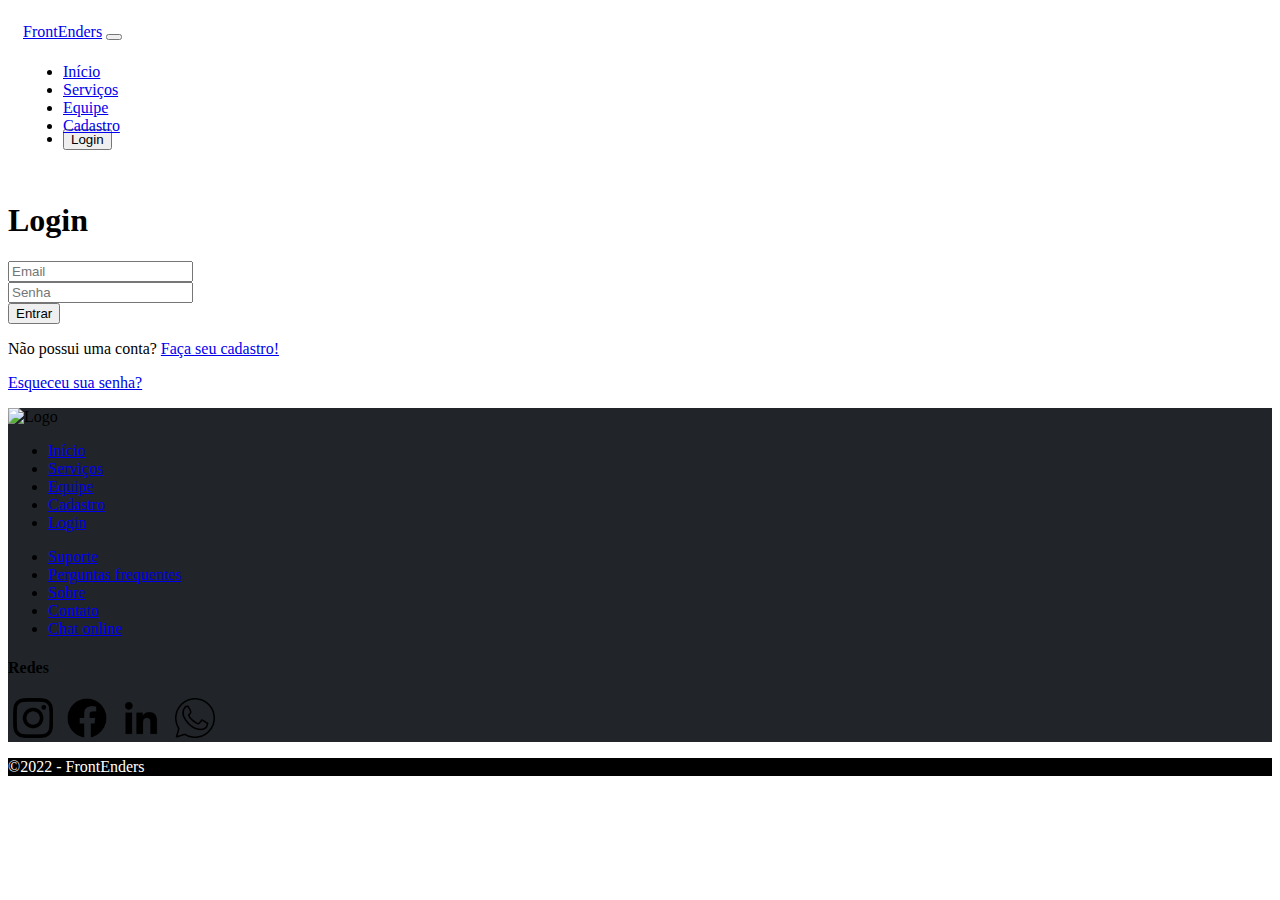
==== view/html/login.html @ c1b8ca72 "criação do footer" ====
<!DOCTYPE html>
<html lang="pt-br">

<head>
    <meta charset="UTF-8">
    <meta http-equiv="X-UA-Compatible" content="IE=edge">
    <meta name="viewport" content="width=device-width, initial-scale=1.0">
    <link href="https://cdn.jsdelivr.net/npm/bootstrap@5.2.2/dist/css/bootstrap.min.css" rel="stylesheet"
        integrity="sha384-Zenh87qX5JnK2Jl0vWa8Ck2rdkQ2Bzep5IDxbcnCeuOxjzrPF/et3URy9Bv1WTRi" crossorigin="anonymous">
    <link rel="stylesheet" href="../css/style.css">
    <link rel="stylesheet" href="../css/login.css">
    <title>Login</title>
</head>

<body>
    <nav class="navbar navbar-expand-lg navbar-dark bg-dark">
        <div class="container-fluid">
            <a class="navbar-brand" href="#">FrontEnders</a>
            <button class="navbar-toggler" type="button" data-bs-toggle="collapse" data-bs-target="#navbarNav"
                aria-controls="navbarNav" aria-expanded="false" aria-label="Toggle navigation"><span
                    class="navbar-toggler-icon"></span>
            </button>
            <div class="collapse navbar-collapse justify-content-end" id="navbarNav">
                <ul class="navbar-nav">
                    <li class="nav-item">
                        <a class="nav-link" href="../../index.html">Início</a>
                    </li>
                    <li class="nav-item">
                        <a class="nav-link" href="services.html">Serviços</a>
                    </li>
                    <li class="nav-item">
                        <a class="nav-link" href="team.html">Equipe</a>
                    </li>
                    <li class="nav-item">
                        <a class="nav-link" href="registration.html">Cadastro</a>
                    </li>
                    <li class="nav-item">
                        <a class="nav-link active" href="login.html"><button type="button" class="btn btn-danger"
                                id="btnHeader">Login</button></a>
                    </li>
                </ul>
            </div>
        </div>
    </nav>
    <form>
        <div class="formBox">
            <h1 class="text-center fs-2 fw-semibold mb-5 mt-5">Login</h1>
            <div class="field">
                <input class="form-control" name="email" type="email" placeholder="Email" id="emailLogin">
            </div>
            <div class="field">
                <input class="form-control" type="password" placeholder="Senha" id="senhaLogin">
            </div>
            <div class="field mb-3">
                <button type="submit" class="btn btn-primary w-100 mt-2 p-2 fs-5" id="btnLogin">Entrar</button>
            </div>
            <p class="text-center fw-light">Não possui uma conta? <a class="text-primary" href="registration.html">Faça seu cadastro!</a></p>
            <p class="text-center fw-semibold mt-4"><a class="text-dark" href="recover.html">Esqueceu sua senha?</a></p>
        </div>
    </form>

    <footer class="d-flex justify-content-around align-items-center py-5">
        <div class="logoFooter">
            <img src="#" alt="Logo">
        </div>
    
        <div class="d-flex gap-5">
            <ul class="nav ms-3 flex-column">
              <li class="nav-item"><a href="../../index.html" class="nav-link px-2  fs-3">Início</a></li>
              <li class="nav-item"><a href="services.html" class="nav-link px-2 text-muted">Serviços</a></li>
              <li class="nav-item"><a href="team.html" class="nav-link px-2 text-muted">Equipe</a></li>
              <li class="nav-item"><a href="registration.html" class="nav-link px-2 text-muted">Cadastro</a></li>
              <li class="nav-item"><a href="login.html" class="nav-link px-2 text-muted">Login</a></li>
            </ul>
            <ul class="nav ms-2 flex-column">
              <li class="nav-item"><a href="#" class="nav-link px-2  fs-3">Suporte</a></li>
              <li class="nav-item"><a href="#" class="nav-link px-2 text-muted">Perguntas frequentes</a></li>
              <li class="nav-item"><a href="#" class="nav-link px-2 text-muted">Sobre</a></li>
              <li class="nav-item"><a href="#" class="nav-link px-2 text-muted">Contato</a></li>
              <li class="nav-item"><a href="#" class="nav-link px-2 text-muted">Chat online</a></li>
            </ul>
        </div>
        <div class="redesSociais">
            <div>
                <h4 class="lead text-primary nav-link fs-4 mb-3 text-center">Redes</h4>
            </div>
            <div>
                <a href="#"><img src="../imagens/instagram.png" alt=""></a>
                <a href="#"><img src="../imagens/facebook.png" alt=""></a>
                <a href="#"><img src="../imagens/linkedin.png" alt=""></a>
                <a href="#"><img src="../imagens/whatsapp.png" alt=""></a>
            </div>
        </div>
    </footer>
    <p class="m-0 w-100 text-center paragraphFooter lead fs-6">&copy;2022 - FrontEnders</p>

    <script src="../../controller/bibliotecas/jquery-3.6.1.min.js"></script>
    <script src="https://cdn.jsdelivr.net/npm/bootstrap@5.2.2/dist/js/bootstrap.bundle.min.js"
        integrity="sha384-OERcA2EqjJCMA+/3y+gxIOqMEjwtxJY7qPCqsdltbNJuaOe923+mo//f6V8Qbsw3"
        crossorigin="anonymous"></script>
    <script src="../../controller/bibliotecas/jquery.validate.min.js"></script>
    <script src="../../controller/bibliotecas/additional-methods.min.js"></script>
    <script src="../../controller/bibliotecas/messages_pt_BR.js"></script>
    <script src="../../controller/login.js"></script>
    <script src="../../controller/script.js"></script>
    <script src="../../controller/bibliotecas/sweetAlert2.js"></script>
</body>

</html>
---- view/css/style.css ----
/* Header */
.navbar{
    padding: 15px;
}
.navbar-nav .nav-item:not(:last-child){
    transform: translateY(6px);
}
/* Fim do header */

/* Footer */
footer{
    background: #212529;
}
.logoFooter img{
    width: 250px;
    height: 250px;
}
.redesSociais img{
    width: 40px;
    height: 40px;
}
.redesSociais a{
    margin: 5px;
}
.paragraphFooter{
    background: black;
    color: #fff;
}
@media(max-width: 900px){
    footer, footer ul{
        flex-direction: column;
    }
    .logoFooter img{
        margin-bottom: 40px;
    }
    .redesSociais{
        margin-top: 50px;
    }
}
/* Fim do footer */
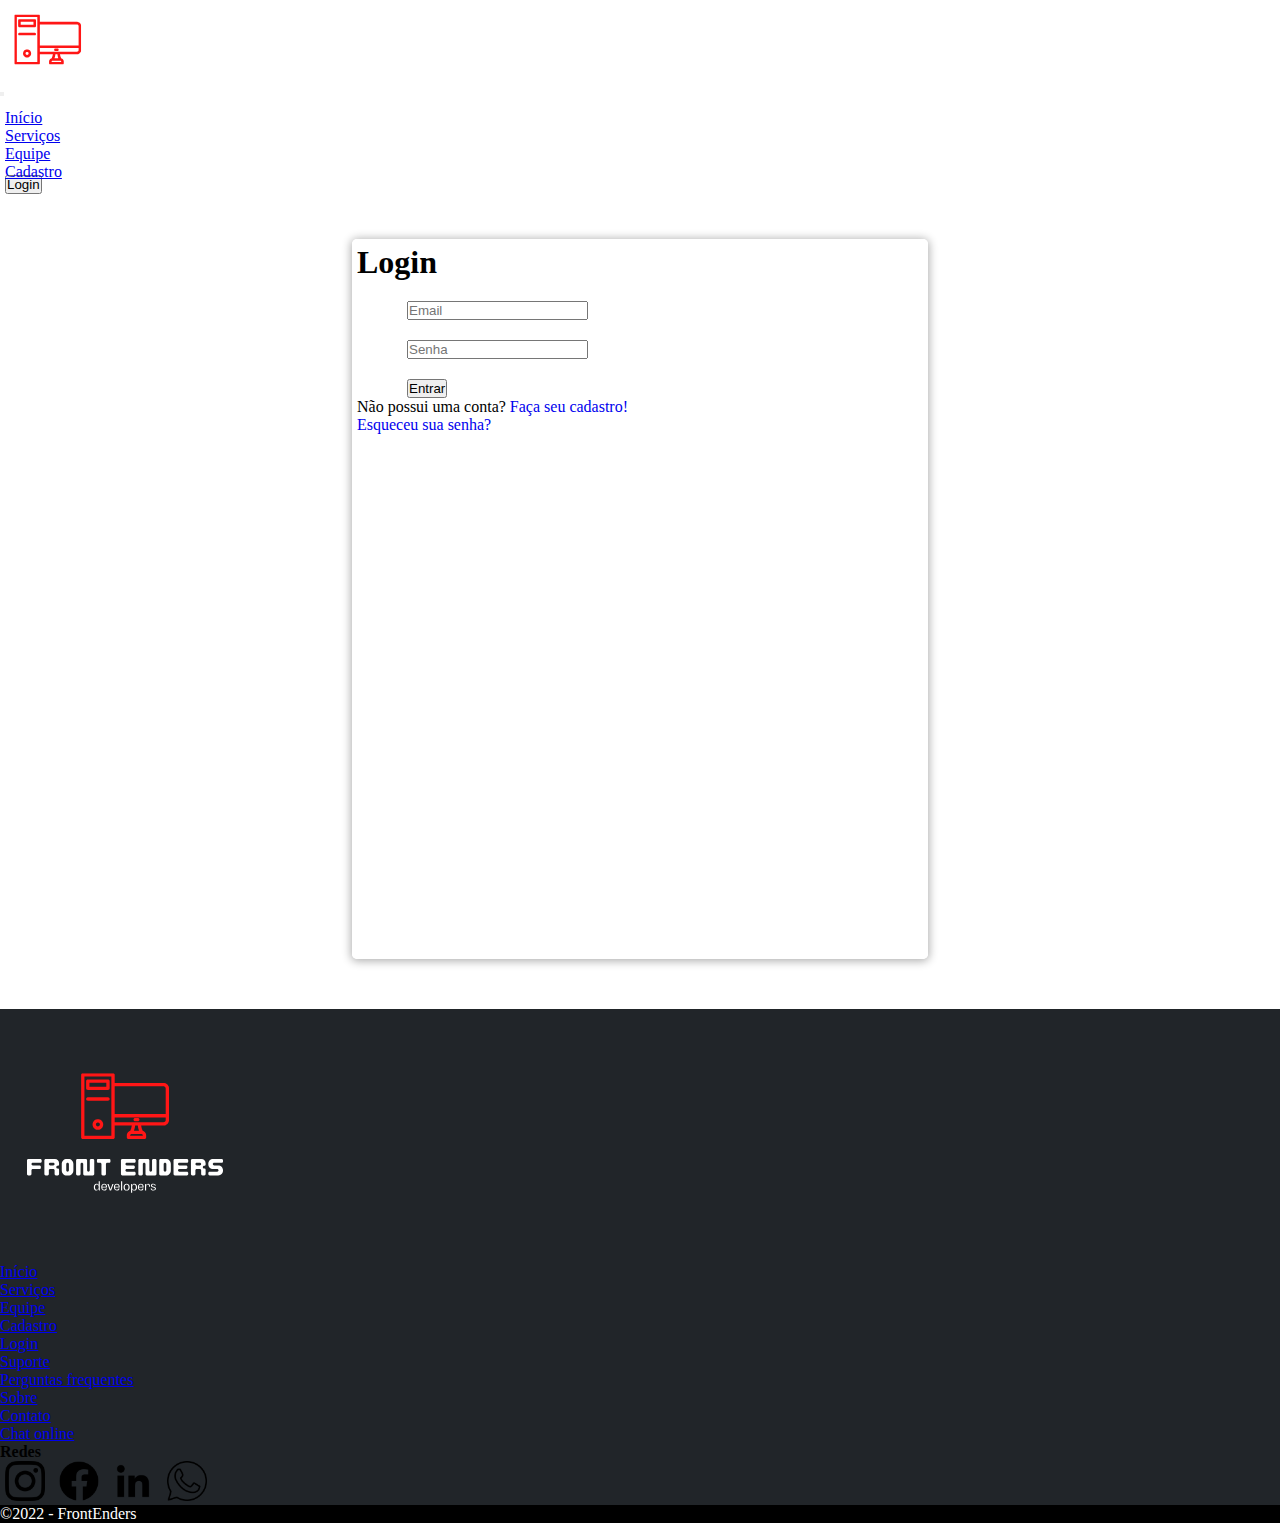
==== commit ed47943c: "Merge branch 'master' into TelaDeInicio" ====
--- a/view/html/login.html
+++ b/view/html/login.html
@@ -15,7 +15,9 @@
 <body>
     <nav class="navbar navbar-expand-lg navbar-dark bg-dark">
         <div class="container-fluid">
-            <a class="navbar-brand" href="#">FrontEnders</a>
+            <div class="navLogo">
+                <a href="../../index.html"><img src="../imagens/logo_header.svg" alt=""></a>
+            </div>
             <button class="navbar-toggler" type="button" data-bs-toggle="collapse" data-bs-target="#navbarNav"
                 aria-controls="navbarNav" aria-expanded="false" aria-label="Toggle navigation"><span
                     class="navbar-toggler-icon"></span>
@@ -52,16 +54,16 @@
                 <input class="form-control" type="password" placeholder="Senha" id="senhaLogin">
             </div>
             <div class="field mb-3">
-                <button type="submit" class="btn btn-primary w-100 mt-2 p-2 fs-5" id="btnLogin">Entrar</button>
+                <button type="submit" class="btn btn-danger w-100 mt-2 p-2 fs-5" id="btnLogin">Entrar</button>
             </div>
             <p class="text-center fw-light">Não possui uma conta? <a class="text-primary" href="registration.html">Faça seu cadastro!</a></p>
             <p class="text-center fw-semibold mt-4"><a class="text-dark" href="recover.html">Esqueceu sua senha?</a></p>
         </div>
     </form>
 
-    <footer class="d-flex justify-content-around align-items-center py-5">
+    <footer class="d-flex justify-content-around align-items-center py-4">
         <div class="logoFooter">
-            <img src="#" alt="Logo">
+            <a href="../../index.html"><img src="../imagens/logo.svg" alt="Logo"></a>
         </div>
     
         <div class="d-flex gap-5">
--- a/view/css/style.css
+++ b/view/css/style.css
@@ -1,12 +1,119 @@
 /* Header */
-.navbar{
-    padding: 15px;
+.navbar-nav{
+    padding: 5px;
 }
 .navbar-nav .nav-item:not(:last-child){
     transform: translateY(6px);
 }
+.navLogo{
+    width: 190px;
+    height: 80px;
+    transform: translateY(-55px)
+}
+.navLogo img{
+    width: 100%;
+}
 /* Fim do header */
 
+*{
+    margin: 0;
+    padding: 0;
+    box-sizing: border-box;
+}
+
+
+
+.item1{
+    grid-area: i1;
+    background-color: rgb(56, 147, 228);
+
+    width: 50vw;
+}
+.item2{
+    grid-area: i2;
+    background-color: rgb(56, 147, 228);
+}
+
+.item3{
+    grid-area: i3;
+    background-color: rgb(255, 255, 255);
+    display: grid;
+    
+}
+.item4{
+    grid-area: i4;
+    background-color: rgb(218, 122, 119);
+}
+
+.footer{
+    grid-area: footer;
+    background-color: antiquewhite;
+}
+.container2{
+
+    width: 100vw;
+    height: 1800px;
+    display: grid;
+    grid-template-areas: 
+    "i1 i2"
+    "i3 i3"
+    "i4 i4"
+    "footer footer"
+    ;
+    grid-template-rows: 600px 1fr 600px 100px;
+}
+
+.bg-svg{
+    margin: 0;
+    padding:0;
+    fill:rgb(56, 147, 228) ;
+    width: 100%;
+}
+.bg-svg2{
+    margin: 0;
+    padding:0;
+    fill:white ;
+    width: 100%;
+}
+
+.imagem{
+    width:600px;
+    height: 90vh;
+    margin: 50px;
+}
+
+
+.text1{
+    
+    margin: 250px 50px 50px 50px;
+    text-align: right;
+    font-size: 20px;
+    color: white;
+}
+.text2{
+    width:600px;
+    text-align: right;
+    font-size: 20px;
+    position: absolute;
+    top: 1080px;
+    right: 16px;
+}
+.text3{
+    font-size: 20px;
+    color: white; 
+    text-align: center;
+    margin-top: 100px;
+}
+.btnRegistrar{
+    background-color: brown;
+    color: white;
+    width: 100px;
+    height: 50px;
+    margin-left: 580px;
+    margin-top: 50px;
+    border: none;
+    border-radius: 20px;
+}
 /* Footer */
 footer{
     background: #212529;
@@ -18,6 +125,9 @@
 .redesSociais img{
     width: 40px;
     height: 40px;
+}
+.redesSociais img:hover{
+    padding: 4px;
 }
 .redesSociais a{
     margin: 5px;
--- a/view/css/login.css
+++ b/view/css/login.css
@@ -0,0 +1,41 @@
+form{
+    width: 100%;
+    height: 90vh;
+    display: flex;
+    justify-content: center;
+}
+.formBox{
+    width: 35%;
+    height: 80vh;
+    margin-top: 40px;
+    border: 5px solid #fff;
+    box-shadow: 0px 1px 10px 1px rgba(0, 0, 0, 0.329);
+    border-radius: 5px;
+}
+.formBox a{
+    text-decoration: none;
+}
+.field{
+    margin-top: 20px;
+    margin-left: 50px;
+    margin-right: 50px;
+}
+.error{
+    color: red;
+    margin-top: 5px;
+}
+@media(max-width: 1300px){
+    .formBox{
+        width: 45%;
+    }
+} 
+@media(max-width: 1000px){
+    .formBox{
+        width: 65%;
+    }
+}
+@media(max-width: 700px){
+    .formBox{
+        width: 90%;
+    }
+}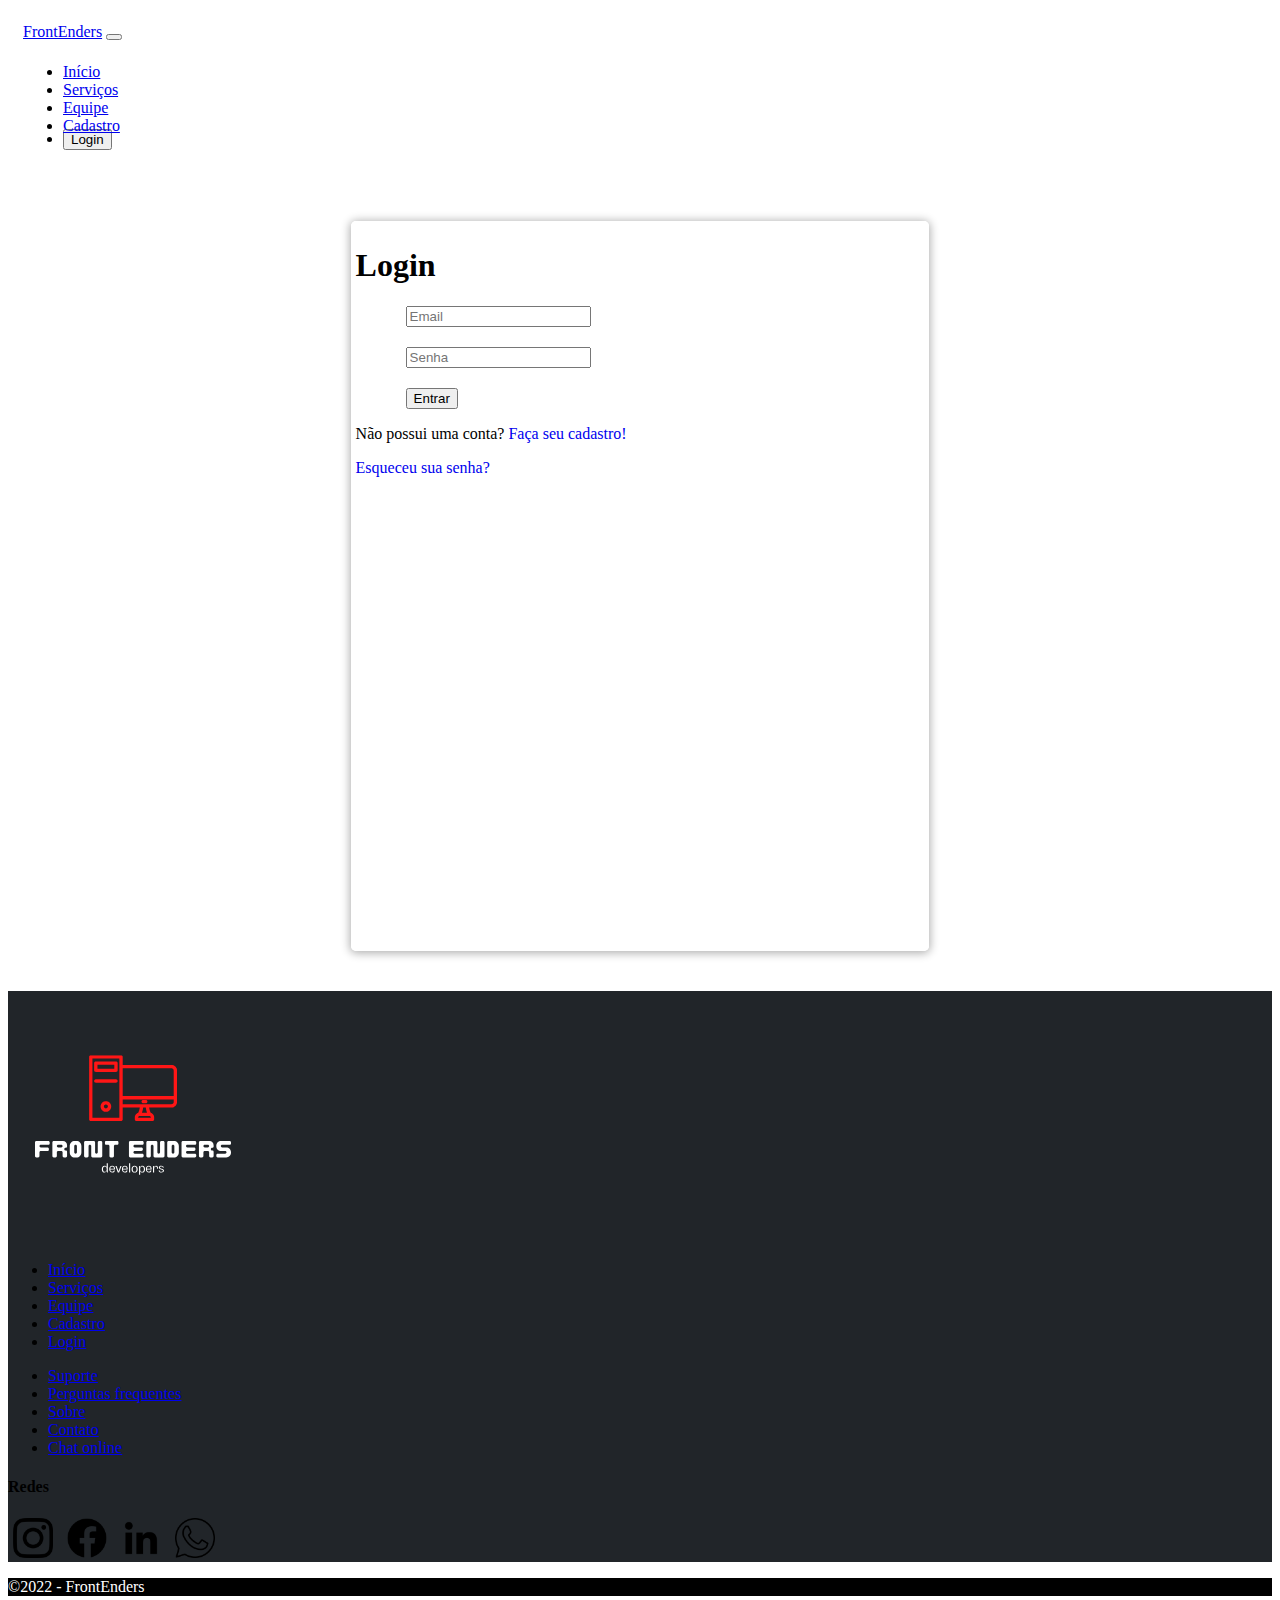
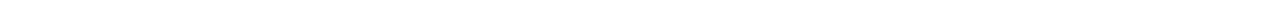
==== commit ae0265a8: "adicionada pagina de serviços" ====
--- a/view/html/login.html
+++ b/view/html/login.html
@@ -15,9 +15,7 @@
 <body>
     <nav class="navbar navbar-expand-lg navbar-dark bg-dark">
         <div class="container-fluid">
-            <div class="navLogo">
-                <a href="../../index.html"><img src="../imagens/logo_header.svg" alt=""></a>
-            </div>
+            <a class="navbar-brand" href="#">FrontEnders</a>
             <button class="navbar-toggler" type="button" data-bs-toggle="collapse" data-bs-target="#navbarNav"
                 aria-controls="navbarNav" aria-expanded="false" aria-label="Toggle navigation"><span
                     class="navbar-toggler-icon"></span>
@@ -54,16 +52,16 @@
                 <input class="form-control" type="password" placeholder="Senha" id="senhaLogin">
             </div>
             <div class="field mb-3">
-                <button type="submit" class="btn btn-danger w-100 mt-2 p-2 fs-5" id="btnLogin">Entrar</button>
+                <button type="submit" class="btn btn-primary w-100 mt-2 p-2 fs-5" id="btnLogin">Entrar</button>
             </div>
             <p class="text-center fw-light">Não possui uma conta? <a class="text-primary" href="registration.html">Faça seu cadastro!</a></p>
             <p class="text-center fw-semibold mt-4"><a class="text-dark" href="recover.html">Esqueceu sua senha?</a></p>
         </div>
     </form>
 
-    <footer class="d-flex justify-content-around align-items-center py-4">
+    <footer class="d-flex justify-content-around align-items-center py-5">
         <div class="logoFooter">
-            <a href="../../index.html"><img src="../imagens/logo.svg" alt="Logo"></a>
+            <img src="../imagens/1.svg" alt="Logo">
         </div>
     
         <div class="d-flex gap-5">
--- a/view/css/style.css
+++ b/view/css/style.css
@@ -1,119 +1,12 @@
 /* Header */
-.navbar-nav{
-    padding: 5px;
+.navbar{
+    padding: 15px;
 }
 .navbar-nav .nav-item:not(:last-child){
     transform: translateY(6px);
 }
-.navLogo{
-    width: 190px;
-    height: 80px;
-    transform: translateY(-55px)
-}
-.navLogo img{
-    width: 100%;
-}
 /* Fim do header */
 
-*{
-    margin: 0;
-    padding: 0;
-    box-sizing: border-box;
-}
-
-
-
-.item1{
-    grid-area: i1;
-    background-color: rgb(56, 147, 228);
-
-    width: 50vw;
-}
-.item2{
-    grid-area: i2;
-    background-color: rgb(56, 147, 228);
-}
-
-.item3{
-    grid-area: i3;
-    background-color: rgb(255, 255, 255);
-    display: grid;
-    
-}
-.item4{
-    grid-area: i4;
-    background-color: rgb(218, 122, 119);
-}
-
-.footer{
-    grid-area: footer;
-    background-color: antiquewhite;
-}
-.container2{
-
-    width: 100vw;
-    height: 1800px;
-    display: grid;
-    grid-template-areas: 
-    "i1 i2"
-    "i3 i3"
-    "i4 i4"
-    "footer footer"
-    ;
-    grid-template-rows: 600px 1fr 600px 100px;
-}
-
-.bg-svg{
-    margin: 0;
-    padding:0;
-    fill:rgb(56, 147, 228) ;
-    width: 100%;
-}
-.bg-svg2{
-    margin: 0;
-    padding:0;
-    fill:white ;
-    width: 100%;
-}
-
-.imagem{
-    width:600px;
-    height: 90vh;
-    margin: 50px;
-}
-
-
-.text1{
-    
-    margin: 250px 50px 50px 50px;
-    text-align: right;
-    font-size: 20px;
-    color: white;
-}
-.text2{
-    width:600px;
-    text-align: right;
-    font-size: 20px;
-    position: absolute;
-    top: 1080px;
-    right: 16px;
-}
-.text3{
-    font-size: 20px;
-    color: white; 
-    text-align: center;
-    margin-top: 100px;
-}
-.btnRegistrar{
-    background-color: brown;
-    color: white;
-    width: 100px;
-    height: 50px;
-    margin-left: 580px;
-    margin-top: 50px;
-    border: none;
-    border-radius: 20px;
-}
 /* Footer */
 footer{
     background: #212529;
@@ -125,9 +18,6 @@
 .redesSociais img{
     width: 40px;
     height: 40px;
-}
-.redesSociais img:hover{
-    padding: 4px;
 }
 .redesSociais a{
     margin: 5px;
--- a/view/css/login.css
+++ b/view/css/login.css
@@ -1,3 +1,4 @@
+
 form{
     width: 100%;
     height: 90vh;
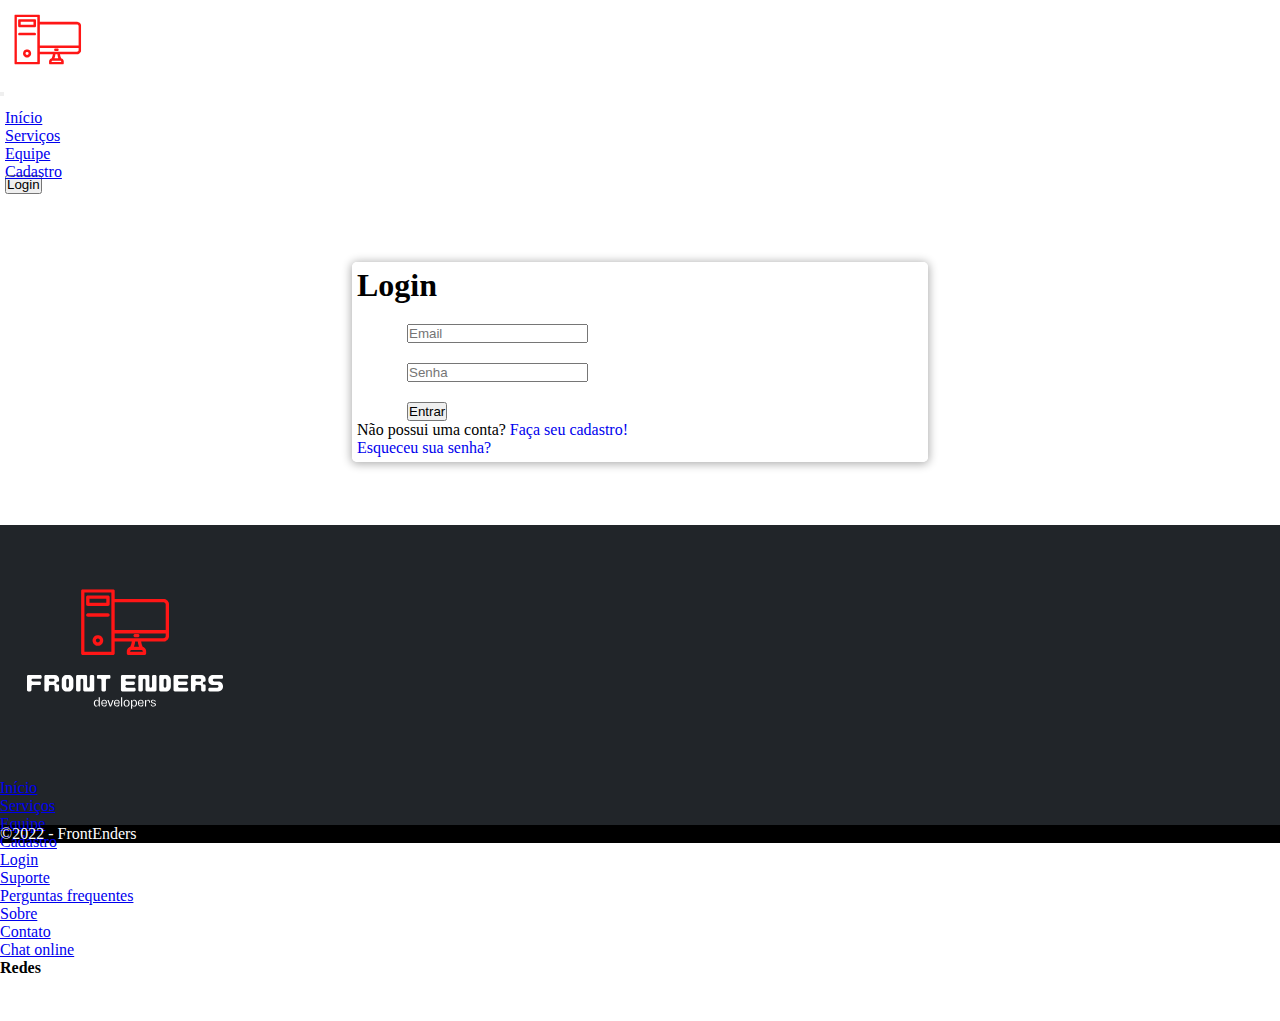
==== commit ad65b00b: "Merge pull request #13 from DiegoBernardes95/revert-11-diegomars1-patch-2" ====
--- a/view/html/login.html
+++ b/view/html/login.html
@@ -15,7 +15,9 @@
 <body>
     <nav class="navbar navbar-expand-lg navbar-dark bg-dark">
         <div class="container-fluid">
-            <a class="navbar-brand" href="#">FrontEnders</a>
+            <div class="navLogo">
+                <a href="../../index.html"><img src="../imagens/logo_header.svg" alt=""></a>
+            </div>
             <button class="navbar-toggler" type="button" data-bs-toggle="collapse" data-bs-target="#navbarNav"
                 aria-controls="navbarNav" aria-expanded="false" aria-label="Toggle navigation"><span
                     class="navbar-toggler-icon"></span>
@@ -52,16 +54,16 @@
                 <input class="form-control" type="password" placeholder="Senha" id="senhaLogin">
             </div>
             <div class="field mb-3">
-                <button type="submit" class="btn btn-primary w-100 mt-2 p-2 fs-5" id="btnLogin">Entrar</button>
+                <button type="submit" class="btn btn-danger w-100 mt-2 p-2 fs-5" id="btnLogin">Entrar</button>
             </div>
             <p class="text-center fw-light">Não possui uma conta? <a class="text-primary" href="registration.html">Faça seu cadastro!</a></p>
             <p class="text-center fw-semibold mt-4"><a class="text-dark" href="recover.html">Esqueceu sua senha?</a></p>
         </div>
     </form>
 
-    <footer class="d-flex justify-content-around align-items-center py-5">
+    <footer class="d-flex justify-content-around align-items-center py-4">
         <div class="logoFooter">
-            <img src="../imagens/1.svg" alt="Logo">
+            <a href="../../index.html"><img src="../imagens/logo.svg" alt="Logo"></a>
         </div>
     
         <div class="d-flex gap-5">
--- a/view/css/style.css
+++ b/view/css/style.css
@@ -1,14 +1,119 @@
 /* Header */
-.navbar{
-    padding: 15px;
+.navbar-nav{
+    padding: 5px;
 }
 .navbar-nav .nav-item:not(:last-child){
     transform: translateY(6px);
 }
+.navLogo{
+    width: 190px;
+    height: 80px;
+    transform: translateY(-55px)
+}
+.navLogo img{
+    width: 100%;
+}
 /* Fim do header */
+
+*{
+    margin: 0;
+    padding: 0;
+    box-sizing: border-box;
+}
+
+.item1{
+    grid-area: i1;
+    background-color: rgb(56, 147, 228);
+
+    width: 50vw;
+}
+.item2{
+    grid-area: i2;
+    background-color: rgb(56, 147, 228);
+}
+
+.item3{
+    grid-area: i3;
+    background-color: rgb(255, 255, 255);
+    display: grid;
+    
+}
+.item4{
+    grid-area: i4;
+    background-color: rgb(218, 122, 119);
+}
+
+
+.container2{
+
+    width: 100vw;
+    height: 1800px;
+    display: grid;
+    grid-template-areas: 
+    "i1 i2"
+    "i3 i3"
+    "i4 i4"
+    "footer footer"
+    ;
+    grid-template-rows: 600px 1fr 600px 100px;
+}
+
+.bg-svg{
+    margin: 0;
+    padding:0;
+    fill:rgb(56, 147, 228) ;
+    width: 100%;
+}
+.bg-svg2{
+    margin: 0;
+    padding:0;
+    fill:white ;
+    width: 100%;
+}
+
+.imagem{
+    width:600px;
+    height: 90vh;
+    margin: 50px;
+}
+
+
+.text1{
+    
+    margin: 250px 50px 50px 50px;
+    text-align: right;
+    font-size: 20px;
+    color: white;
+}
+.text2{
+    width:600px;
+    text-align: right;
+    font-size: 20px;
+    position: absolute;
+    top: 1080px;
+    right: 16px;
+}
+.text3{
+    font-size: 20px;
+    color: white; 
+    text-align: center;
+    margin-top: 100px;
+}
+.btnRegistrar{
+    background-color: brown;
+    color: white;
+    width: 100px;
+    height: 50px;
+    margin-left: 580px;
+    margin-top: 50px;
+    border: none;
+    border-radius: 20px;
+}
 
 /* Footer */
 footer{
+    grid-area: footer;
+    height: 300px;
     background: #212529;
 }
 .logoFooter img{
@@ -18,6 +123,9 @@
 .redesSociais img{
     width: 40px;
     height: 40px;
+}
+.redesSociais img:hover{
+    padding: 4px;
 }
 .redesSociais a{
     margin: 5px;
--- a/view/css/login.css
+++ b/view/css/login.css
@@ -1,14 +1,11 @@
-
 form{
     width: 100%;
-    height: 90vh;
     display: flex;
     justify-content: center;
 }
 .formBox{
     width: 35%;
-    height: 80vh;
-    margin-top: 40px;
+    margin: 7vh 0 7vh 0;
     border: 5px solid #fff;
     box-shadow: 0px 1px 10px 1px rgba(0, 0, 0, 0.329);
     border-radius: 5px;
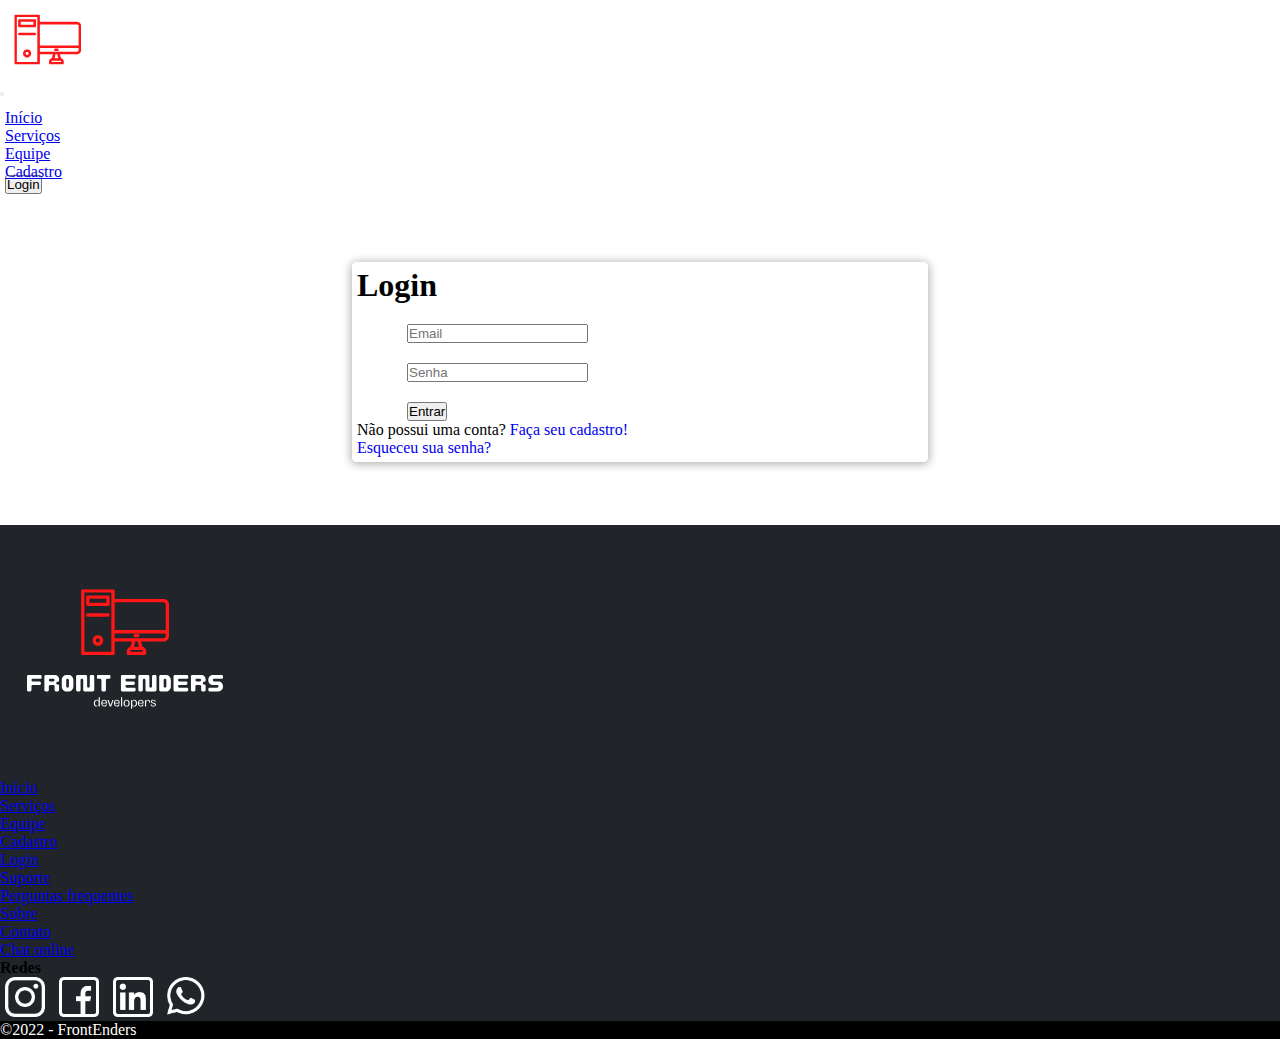
==== commit 9c24affd: "favicon adicionada em todo o projeto" ====
--- a/view/html/login.html
+++ b/view/html/login.html
@@ -9,6 +9,7 @@
         integrity="sha384-Zenh87qX5JnK2Jl0vWa8Ck2rdkQ2Bzep5IDxbcnCeuOxjzrPF/et3URy9Bv1WTRi" crossorigin="anonymous">
     <link rel="stylesheet" href="../css/style.css">
     <link rel="stylesheet" href="../css/login.css">
+    <link rel="shortcut icon" href="../imagens/logo.svg" type="image/x-icon">
     <title>Login</title>
 </head>
 
--- a/view/css/style.css
+++ b/view/css/style.css
@@ -41,6 +41,7 @@
 .item4{
     grid-area: i4;
     background-color: rgb(218, 122, 119);
+    height: 950px;
 }
 
 
@@ -97,11 +98,10 @@
     font-size: 20px;
     color: white; 
     text-align: center;
-    margin-top: 100px;
+    margin-top: 250px;
 }
 .btnRegistrar{
     background-color: brown;
-    color: white;
     width: 100px;
     height: 50px;
     margin-left: 580px;
@@ -109,11 +109,15 @@
     border: none;
     border-radius: 20px;
 }
+.btnRegistrar a{
+    text-decoration: none;
+    color: white;
+}
 
 /* Footer */
 footer{
     grid-area: footer;
-    height: 300px;
+    /* height: 300px; */
     background: #212529;
 }
 .logoFooter img{
